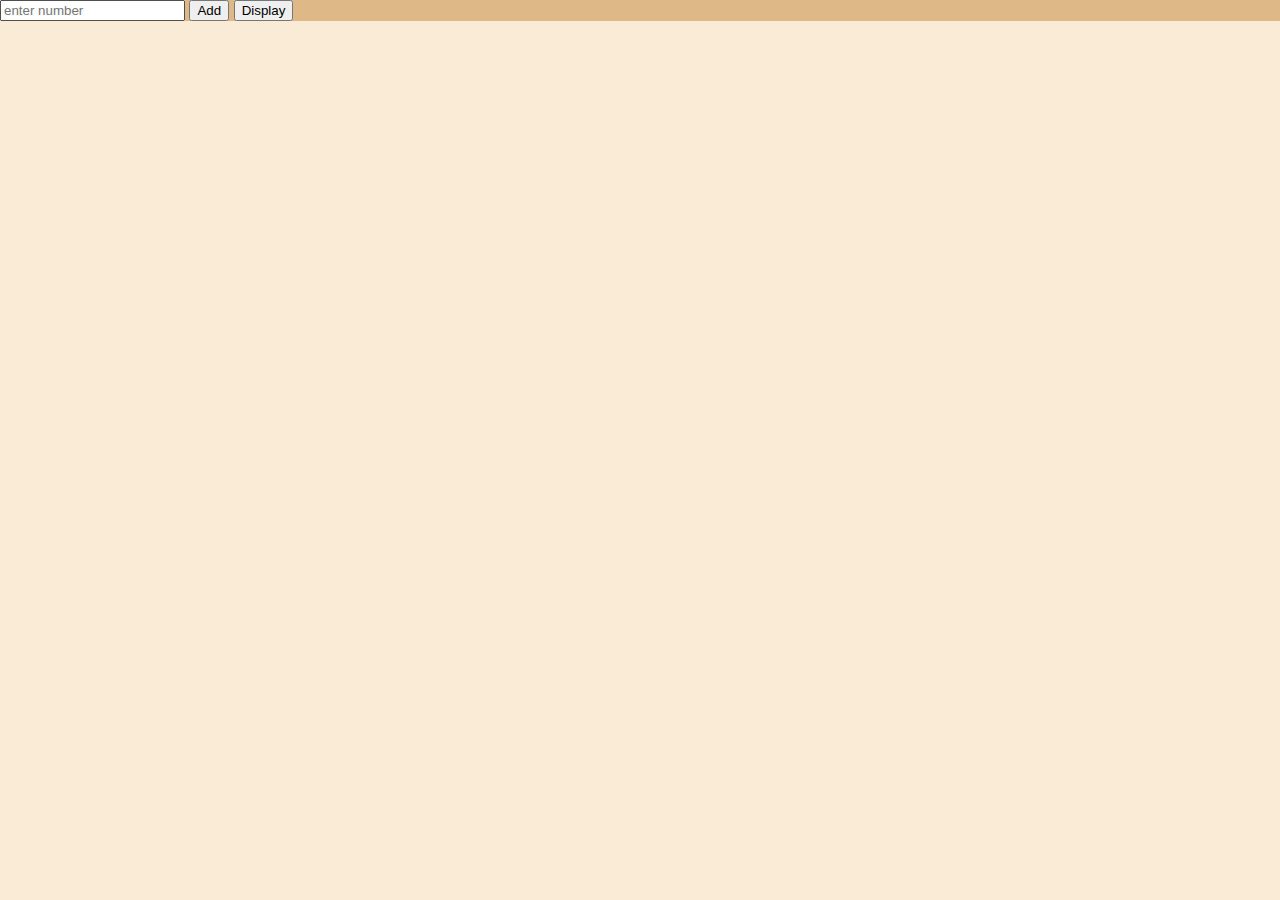
==== DisplayFromHtml_13.html @ 36f2a7db "init" ====
<!DOCTYPE html>
<html lang="en">
<head>
    <meta charset="UTF-8">
    <meta name="viewport" content="width=device-width, initial-scale=1.0">
    <title>Add</title>
    <link rel="stylesheet" href="./css.css">
</head>
<body>
    <div class="container">
        <input type="text" id="text" placeholder="enter number">
        <input type="button" id="bt1" value="Add" onclick="Add()">
        <input type="button" id="bt2" value="Display" onclick="display()">
        <p id="name"></p>
    </div>
    <script>
        const data=new Array();
        function Add(){
            data.push(document.getElementById("text").value);
            document.getElementById("text").value="";
        }
        function display(){
            const newarray=data.map((value)=>`<h1>${value}</h1>`).join('');
             document.getElementById('name').innerHTML=newarray;
        }
    </script>
</body>
</html>
---- css.css ----
*{
    margin: 0;
    box-sizing: border-box;
}
body{
    background-color: antiquewhite;
}
.container{
    background-color: burlywood;
    font-family: 'Franklin Gothic Medium', 'Arial Narrow', Arial, sans-serif;
    font-size: medium;
}
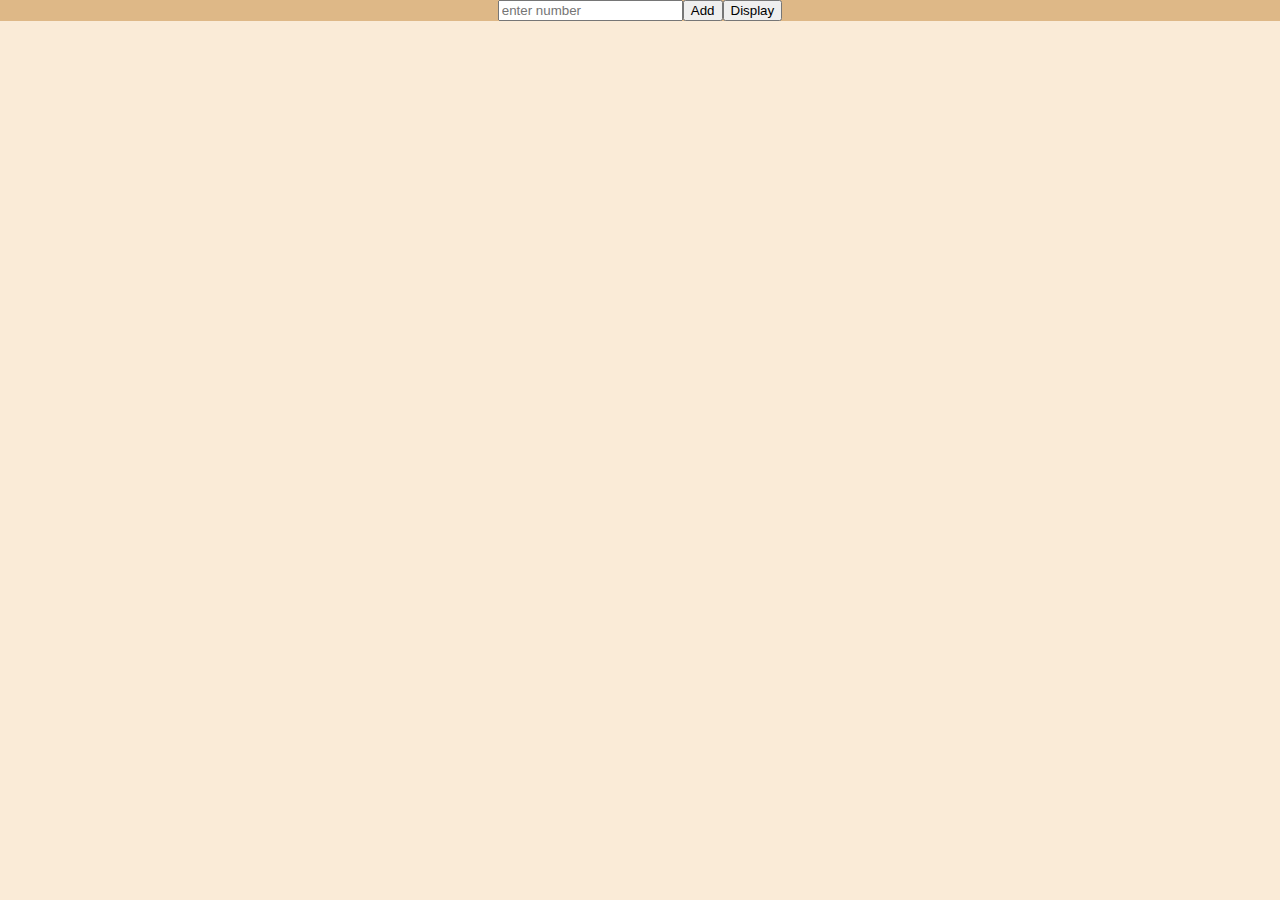
==== commit da405470: "init" ====
--- a/DisplayFromHtml_13.html
+++ b/DisplayFromHtml_13.html
@@ -8,11 +8,12 @@
 </head>
 <body>
     <div class="container">
-        <input type="text" id="text" placeholder="enter number">
+        <input type="text" id="text" placeholder="enter number"required>
         <input type="button" id="bt1" value="Add" onclick="Add()">
         <input type="button" id="bt2" value="Display" onclick="display()">
-        <p id="name"></p>
+       
     </div>
+    <p id="name"></p>
     <script>
         const data=new Array();
         function Add(){
--- a/css.css
+++ b/css.css
@@ -4,9 +4,18 @@
 }
 body{
     background-color: antiquewhite;
+    float:center;
 }
 .container{
     background-color: burlywood;
     font-family: 'Franklin Gothic Medium', 'Arial Narrow', Arial, sans-serif;
     font-size: medium;
+    display: flex;
+    align-items: center;
+    justify-content: center;
+
+}
+#name{
+    text-align: center;
+
 }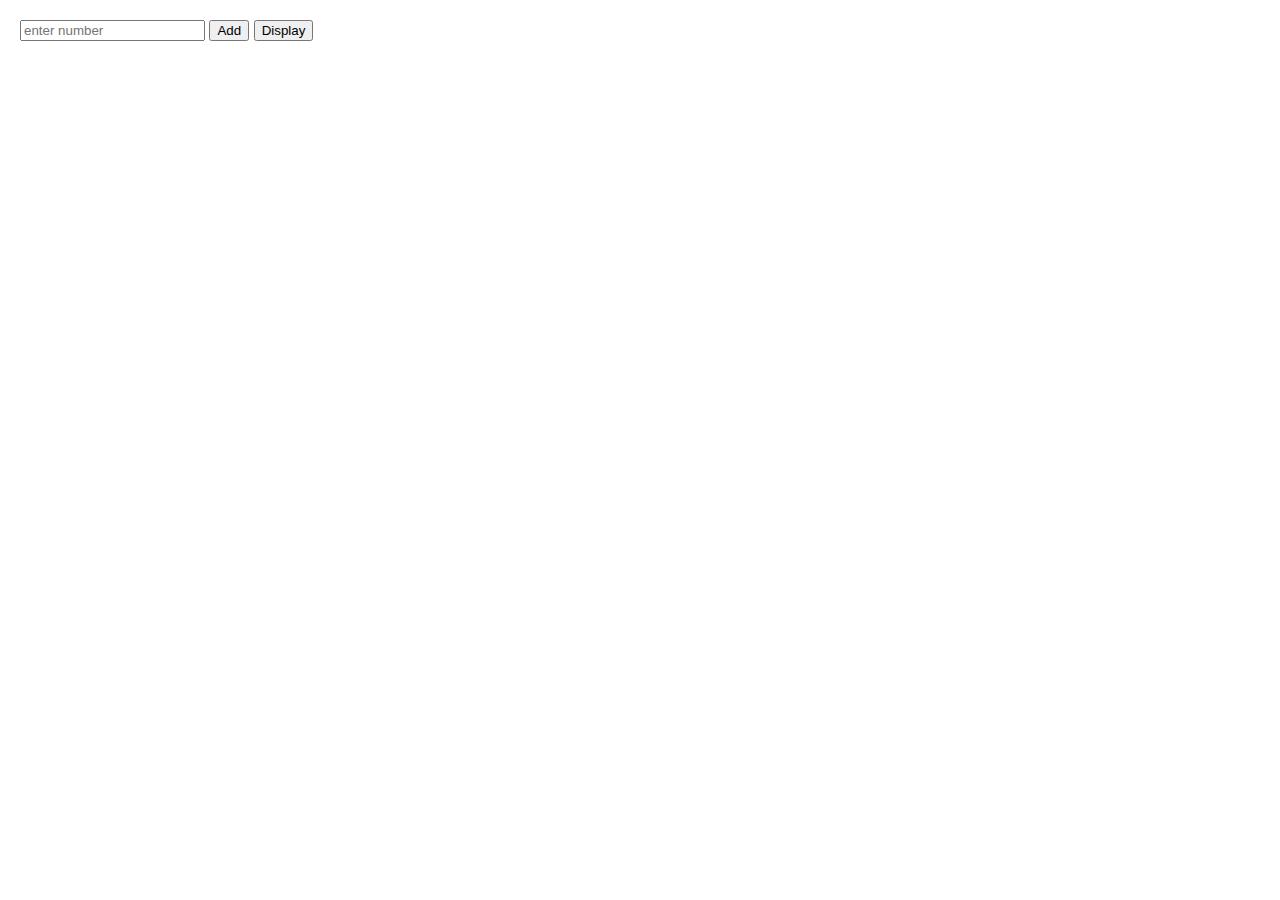
==== commit ed3e3e47: "final commit" ====
--- a/DisplayFromHtml_13.html
+++ b/DisplayFromHtml_13.html
@@ -1,3 +1,6 @@
+<!-- Write a JavaScript program to add items to a blank array and display them.
+Sample Screen :
+add elements in an blank array -->
 <!DOCTYPE html>
 <html lang="en">
 <head>
--- a/css.css
+++ b/css.css
@@ -1,21 +1,55 @@
-*{
-    margin: 0;
-    box-sizing: border-box;
-}
-body{
-    background-color: antiquewhite;
-    float:center;
-}
-.container{
-    background-color: burlywood;
-    font-family: 'Franklin Gothic Medium', 'Arial Narrow', Arial, sans-serif;
-    font-size: medium;
+body {
+    font-family: Arial, sans-serif;
+    margin: 20px;
+  }
+  
+  h1 {
+    text-align: center;
+  }
+  
+  #file-selector {
+    margin-bottom: 10px;
+  }
+  
+  #editor {
+    width: 100%;
+    height: 300px;
+    margin-bottom: 10px;
+    padding: 5px;
+    border: 1px solid #ccc;
+  }
+  
+  #run-button {
+    display: block;
+    margin: 10px auto;
+    padding: 10px 20px;
+    font-size: 16px;
+    background-color: #4caf50;
+    color: #fff;
+    border: none;
+    cursor: pointer;
+  }
+  #run-button:hover{
+    border-radius: 20%;
+    background-color: blue;
+  }
+  #result {
+    margin-top: 10px;
+    padding: 10px;
+    background-color: #f5f5f5;
+    text-align: center;
+    font-family: 'Courier New', Courier, monospace;
+    font-weight: bold;
     display: flex;
-    align-items: center;
-    justify-content: center;
+    flex-direction: column;
+  }
+  select{
+    color: green;
+    padding: 10px;
 
-}
-#name{
-    text-align: center;
-
-}+  }
+  select:hover{
+    border-radius: 10%;
+    cursor:grab;
+  }
+ 